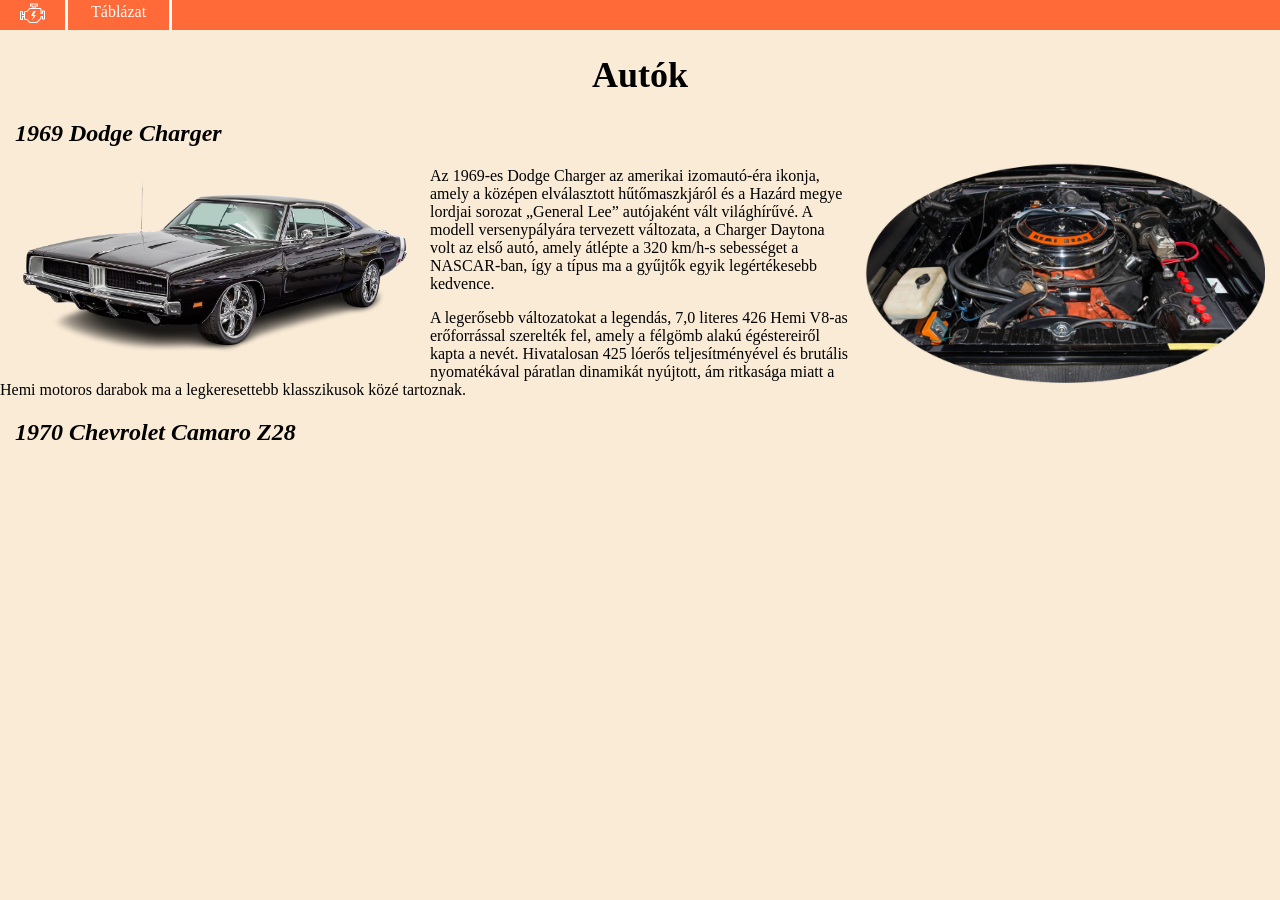
==== src/index/index.html @ 3bba775a "changes" ====
<!DOCTYPE html>
<html lang="hu">
<head>
	<meta charset="UTF-8">
	<meta name="viewport" content="width=device-width, initial-scale=1.0">
	<title>Autók</title>
	<link rel="shortcut icon" href="../../images/icon.png"
	 type="image/png">
	 <link rel="stylesheet" href="style.css">
</head>
<body>

	<header>
		<a href="index.html"> <img id="icon"
		src="../../images/icon.png" > </a>

		<div id="header-table">
			<table>
				<tr>
					<td> <a href="../table/table.html">Táblázat</a> </td>
				</tr>
			</table>
		</div>
	</header>

	<h1>
		Autók
	</h1>

	<h2>
		1969 Dodge Charger
	</h2>

	<img id="charger" src="../../images/1969-dodge-charger.png" alt="Dodge Charger">
	<img id="charger-engine" src="../../images/1969-dodge-charger-engine.png" alt="Dodge Charger's engine">


	<p>
		Az 1969-es Dodge Charger az amerikai izomautó-éra ikonja,
		amely a középen elválasztott hűtőmaszkjáról és a Hazárd megye
		lordjai sorozat „General Lee” autójaként vált világhírűvé.
		A modell versenypályára tervezett változata, a Charger Daytona
		volt az első autó, amely átlépte a 320 km/h-s sebességet a NASCAR-ban,
		így a típus ma a gyűjtők egyik legértékesebb kedvence.
	</p>

	<p>
		A legerősebb változatokat a legendás, 7,0 literes
		426 Hemi V8-as erőforrással szerelték fel, amely a félgömb
		alakú égéstereiről kapta a nevét. Hivatalosan 425 lóerős
		teljesítményével és brutális nyomatékával páratlan dinamikát nyújtott,
		ám ritkasága miatt a Hemi motoros darabok ma a legkeresettebb klasszikusok
		közé tartoznak.
	</p>

	<h2>1970 Chevrolet Camaro Z28</h2>

</body>
</html>
---- src/index/style.css ----
body{
	background-color: antiquewhite;
	margin: 0px;
}

header{
	display: flex;
	align-items: center;
	gap: 20px;

	background-color: #ff6a38;
	height: 30px;
	padding: 0px 20px;

}

h1{
	text-align: center;
	font-size: 36px;
}

h2{
	font-style: italic;
	margin-left: 15px;
	clear: both;
}

#header-table{
	border-left: 3px solid white;
	border-right: 3px solid white;
	border-collapse: collapse;
	height: 100%;
	color: white;
	padding: 0px 20px;
}

#header-table a{
	color: white;
	text-decoration: none;
}

#icon{
	height: 25px;
}

#charger{
	width: 400px;
	float: left;
	margin: -40px 15px 15px 15px;
}

#charger-engine{
	width: 400px;
	float: right;
	margin: -10px 15px 15px 15px;
}

.text_center{
	text-align: center;
}
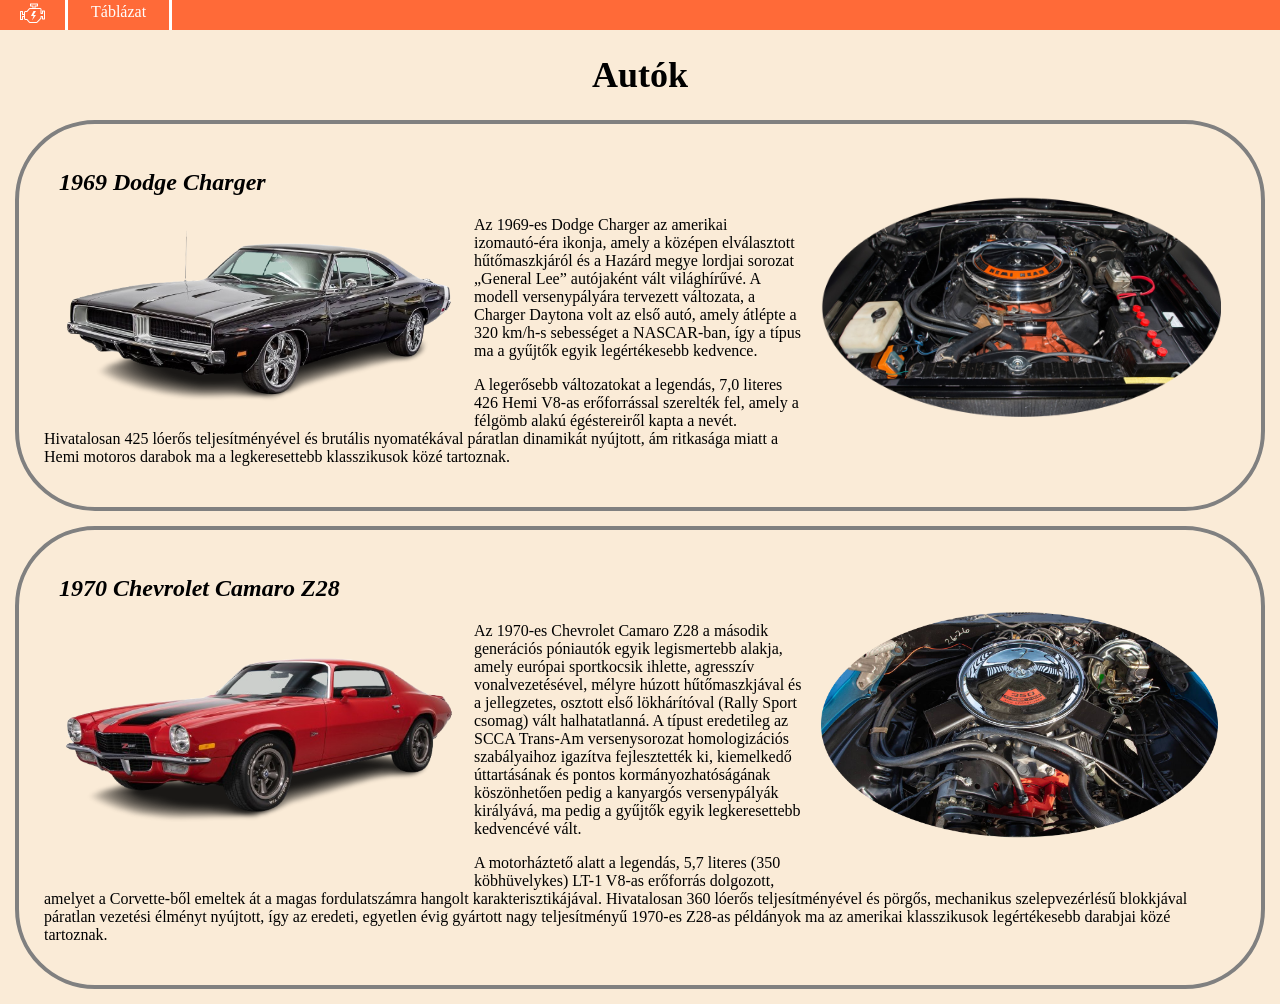
==== commit 62078fb8: "borders" ====
--- a/src/index/index.html
+++ b/src/index/index.html
@@ -22,38 +22,74 @@
 			</table>
 		</div>
 	</header>
+	
+	<h1>
+			Autók
+	</h1>
+	
+	<div id="charger-keret">
+		
+		<h2>
+			1969 Dodge Charger
+		</h2>
 
-	<h1>
-		Autók
-	</h1>
-
-	<h2>
-		1969 Dodge Charger
-	</h2>
-
-	<img id="charger" src="../../images/1969-dodge-charger.png" alt="Dodge Charger">
-	<img id="charger-engine" src="../../images/1969-dodge-charger-engine.png" alt="Dodge Charger's engine">
+		<img id="charger" src="../../images/1969-dodge-charger.png" 
+			alt="Dodge Charger">
+		<img id="charger-engine" src="../../images/1969-dodge-charger-engine.png" 
+			alt="Dodge Charger's engine">
 
 
-	<p>
-		Az 1969-es Dodge Charger az amerikai izomautó-éra ikonja,
-		amely a középen elválasztott hűtőmaszkjáról és a Hazárd megye
-		lordjai sorozat „General Lee” autójaként vált világhírűvé.
-		A modell versenypályára tervezett változata, a Charger Daytona
-		volt az első autó, amely átlépte a 320 km/h-s sebességet a NASCAR-ban,
-		így a típus ma a gyűjtők egyik legértékesebb kedvence.
-	</p>
+		<p>
+			Az 1969-es Dodge Charger az amerikai izomautó-éra ikonja,
+			amely a középen elválasztott hűtőmaszkjáról és a Hazárd megye
+			lordjai sorozat „General Lee” autójaként vált világhírűvé.
+			A modell versenypályára tervezett változata, a Charger Daytona
+			volt az első autó, amely átlépte a 320 km/h-s sebességet a NASCAR-ban,
+			így a típus ma a gyűjtők egyik legértékesebb kedvence.
+		</p>
 
-	<p>
-		A legerősebb változatokat a legendás, 7,0 literes
-		426 Hemi V8-as erőforrással szerelték fel, amely a félgömb
-		alakú égéstereiről kapta a nevét. Hivatalosan 425 lóerős
-		teljesítményével és brutális nyomatékával páratlan dinamikát nyújtott,
-		ám ritkasága miatt a Hemi motoros darabok ma a legkeresettebb klasszikusok
-		közé tartoznak.
-	</p>
-
-	<h2>1970 Chevrolet Camaro Z28</h2>
+		<p>
+			A legerősebb változatokat a legendás, 7,0 literes
+			426 Hemi V8-as erőforrással szerelték fel, amely a félgömb
+			alakú égéstereiről kapta a nevét. Hivatalosan 425 lóerős
+			teljesítményével és brutális nyomatékával páratlan dinamikát nyújtott,
+			ám ritkasága miatt a Hemi motoros darabok ma a legkeresettebb klasszikusok
+			közé tartoznak.
+		</p>
+		
+	</div>
+	
+	<div id="camaro-keret">
+		<h2>1970 Chevrolet Camaro Z28</h2>
+		
+		<img id="camaro" src="../../images/1970-chevrolet-camaro-z28.png" 
+			alt="Chevrolet Camaro Z28">
+			
+		<img id="camaro-engine" src="../../images/1970-chevrolet-camaro-z28-engine.png" 
+			alt="Chevrolet Camaro Z28's Engine">
+			
+		<p>
+			Az 1970-es Chevrolet Camaro Z28 a második generációs póniautók egyik 
+			legismertebb alakja, amely európai sportkocsik ihlette, agresszív 
+			vonalvezetésével, mélyre húzott hűtőmaszkjával és a jellegzetes, osztott 
+			első lökhárítóval (Rally Sport csomag) vált halhatatlanná. A típust eredetileg 
+			az SCCA Trans-Am versenysorozat homologizációs szabályaihoz igazítva 
+			fejlesztették ki, kiemelkedő úttartásának és pontos kormányozhatóságának
+			 köszönhetően pedig a kanyargós versenypályák királyává, ma pedig 
+			 a gyűjtők egyik legkeresettebb kedvencévé vált.
+		</p>
+		
+		<p>
+			A motorháztető alatt a legendás, 5,7 literes (350 köbhüvelykes) 
+			LT-1 V8-as erőforrás dolgozott, amelyet a Corvette-ből emeltek át 
+			a magas fordulatszámra hangolt karakterisztikájával. Hivatalosan 360 
+			lóerős teljesítményével és pörgős, mechanikus szelepvezérlésű blokkjával 
+			páratlan vezetési élményt nyújtott, így az eredeti, egyetlen évig gyártott
+			 nagy teljesítményű 1970-es Z28-as példányok ma az amerikai klasszikusok 
+			 legértékesebb darabjai közé tartoznak.
+		</p>
+		
+	</div>
 
 </body>
 </html>
--- a/src/index/style.css
+++ b/src/index/style.css
@@ -52,13 +52,40 @@
 #charger-engine{
 	width: 400px;
 	float: right;
-	margin: -10px 15px 15px 15px;
+	margin: -25px 15px 15px 15px;
 }
 
 .text_center{
 	text-align: center;
 }
 
+#charger-keret{
+	height: auto;
+	margin: 15px;
+	padding: 25px;
+	border: 4px solid gray;
+	border-radius: 80px;
+}
+
+#camaro{
+	width: 400px;
+	float: left;
+	margin: -25px 15px 15px 15px;
+}
+
+#camaro-keret{
+	height: auto;
+	margin: 15px;
+	padding: 25px;
+	border: 4px solid gray;
+	border-radius: 80px;
+}
+
+#camaro-engine{
+	width: 400px;
+	float: right;
+	margin: -25px 15px 15px 15px;
+}
 
 
 
